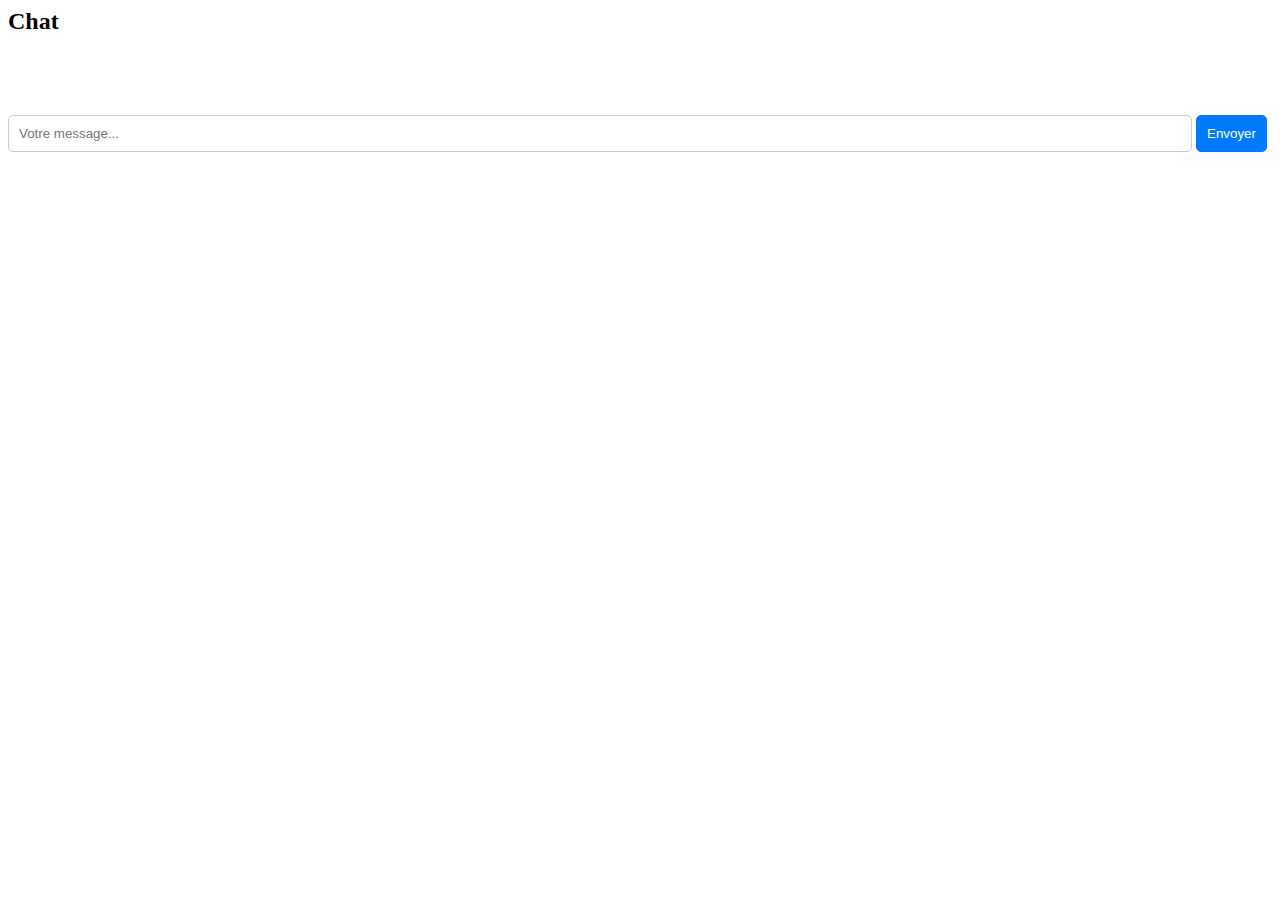
==== popup.html @ 7b2a5921 "Version 0.1" ====
<!DOCTYPE html utf-8>
<html>

<head>
    <title>Popup API</title>
    <link rel="stylesheet" href="popup.css">
</head>

<body>
    <h2>Chat</h2>
    <div id="chat"></div>
    <div id="inputArea">
        <input type="text" id="userInput" placeholder="Votre message...">
        <button id="sendButton">Envoyer</button>
    </div>
    <script src="libs/marked.min.js"></script>
    <script src="popup.js"></script>
</body>

</html>
---- popup.css ----
#chat {
    padding: 20px;
    width: 400px;
}

.message {
    margin-bottom: 10px;
}

.user-message {
    background-color: #f0f0f0;
    border-radius: 10px;
    padding: 10px;
}

.assistant-message {
    background-color: #e0e0e0;
    border-radius: 10px;
    padding: 10px;
}

#inputArea {
    margin-top: 20px;
}

#userInput {
    width: calc(100% - 80px);
    /* Adjust input width */
    padding: 10px;
    border-radius: 5px;
    border: 1px solid #ccc;
}

#sendButton {
    width: auto;
    padding: 10px;
    border-radius: 5px;
    border: 1px solid #007bff;
    background-color: #007bff;
    color: white;
    cursor: pointer;
}

#chat {
    overflow-y: auto;
}
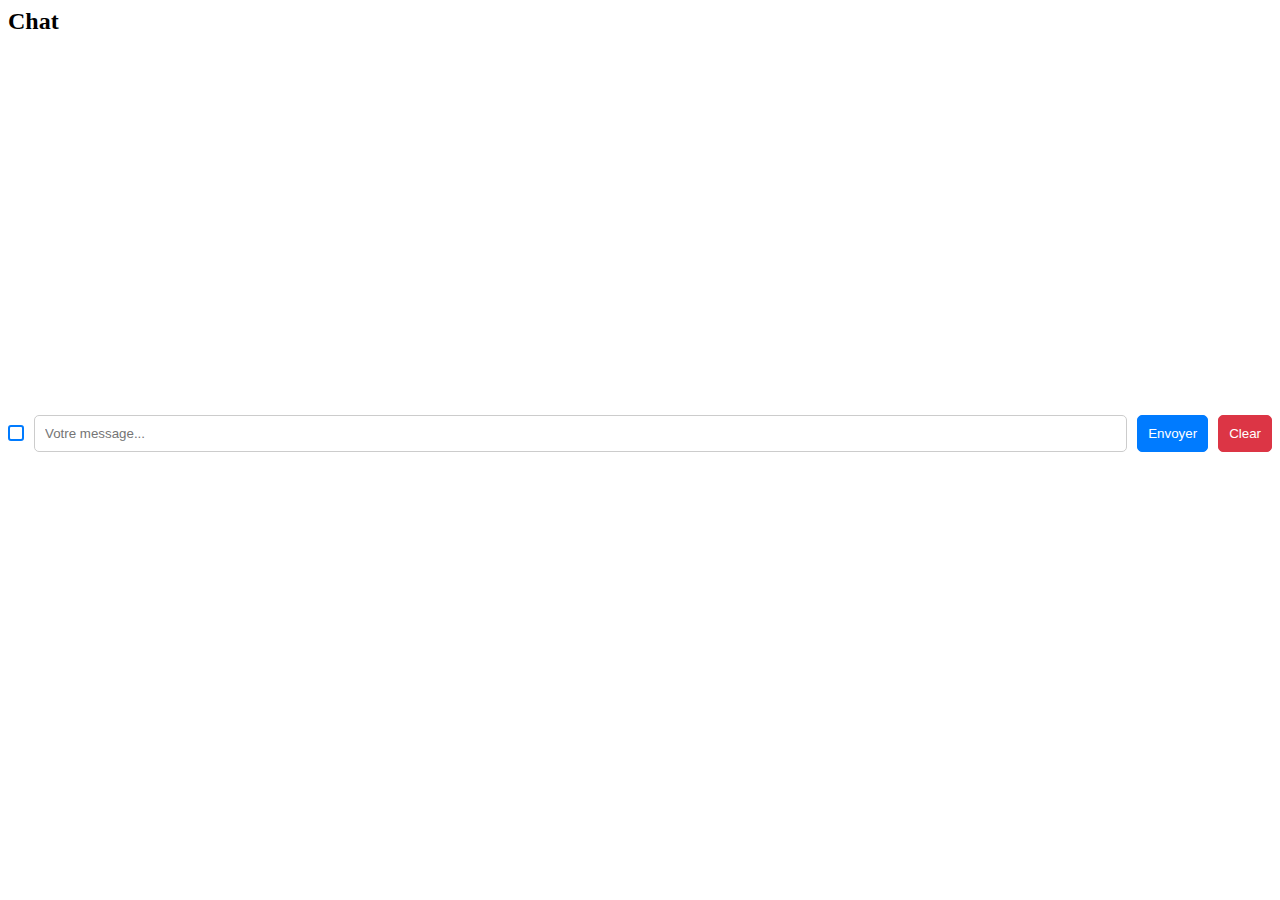
==== commit 6b32d2d4: "/fix persistance des données" ====
--- a/popup.html
+++ b/popup.html
@@ -4,15 +4,19 @@
 <head>
     <title>Popup API</title>
     <link rel="stylesheet" href="popup.css">
+
 </head>
 
 <body>
     <h2>Chat</h2>
     <div id="chat"></div>
     <div id="inputArea">
+        <input type="checkbox" id="autoSendCheckbox">
         <input type="text" id="userInput" placeholder="Votre message...">
         <button id="sendButton">Envoyer</button>
+        <button id="clearButton">Clear</button>
     </div>
+
     <script src="libs/marked.min.js"></script>
     <script src="popup.js"></script>
 </body>
--- a/popup.css
+++ b/popup.css
@@ -1,6 +1,8 @@
 #chat {
     padding: 20px;
     width: 400px;
+    height: 300px;
+    overflow-y: auto;
 }
 
 .message {
@@ -20,27 +22,68 @@
 }
 
 #inputArea {
+    display: flex;
+    align-items: center;
+    gap: 10px;
     margin-top: 20px;
 }
 
 #userInput {
-    width: calc(100% - 80px);
-    /* Adjust input width */
+    flex: 1;
     padding: 10px;
     border-radius: 5px;
     border: 1px solid #ccc;
 }
 
-#sendButton {
-    width: auto;
+#autoSendLabel {
+    margin-right: 5px;
+}
+
+#autoSendCheckbox {
+    margin: 0;
+    -webkit-appearance: none;
+    -moz-appearance: none;
+    appearance: none;
+    width: 16px;
+    height: 16px;
+    border: 2px solid #007bff;
+    border-radius: 3px;
+    cursor: pointer;
+    vertical-align: middle;
+    position: relative;
+}
+
+#autoSendCheckbox:checked {
+    background-color: #007bff;
+}
+
+#autoSendCheckbox:checked:after {
+    display: block;
+}
+
+#sendButton,
+#clearButton {
     padding: 10px;
     border-radius: 5px;
+    cursor: pointer;
+}
+
+#sendButton {
     border: 1px solid #007bff;
     background-color: #007bff;
     color: white;
-    cursor: pointer;
 }
 
-#chat {
-    overflow-y: auto;
+#sendButton:hover {
+    background-color: #0056b3;
+}
+
+#clearButton {
+    border: 1px solid #dc3545;
+    background-color: #dc3545;
+    color: white;
+}
+
+#clearButton:hover {
+    background-color: #c82333;
 }